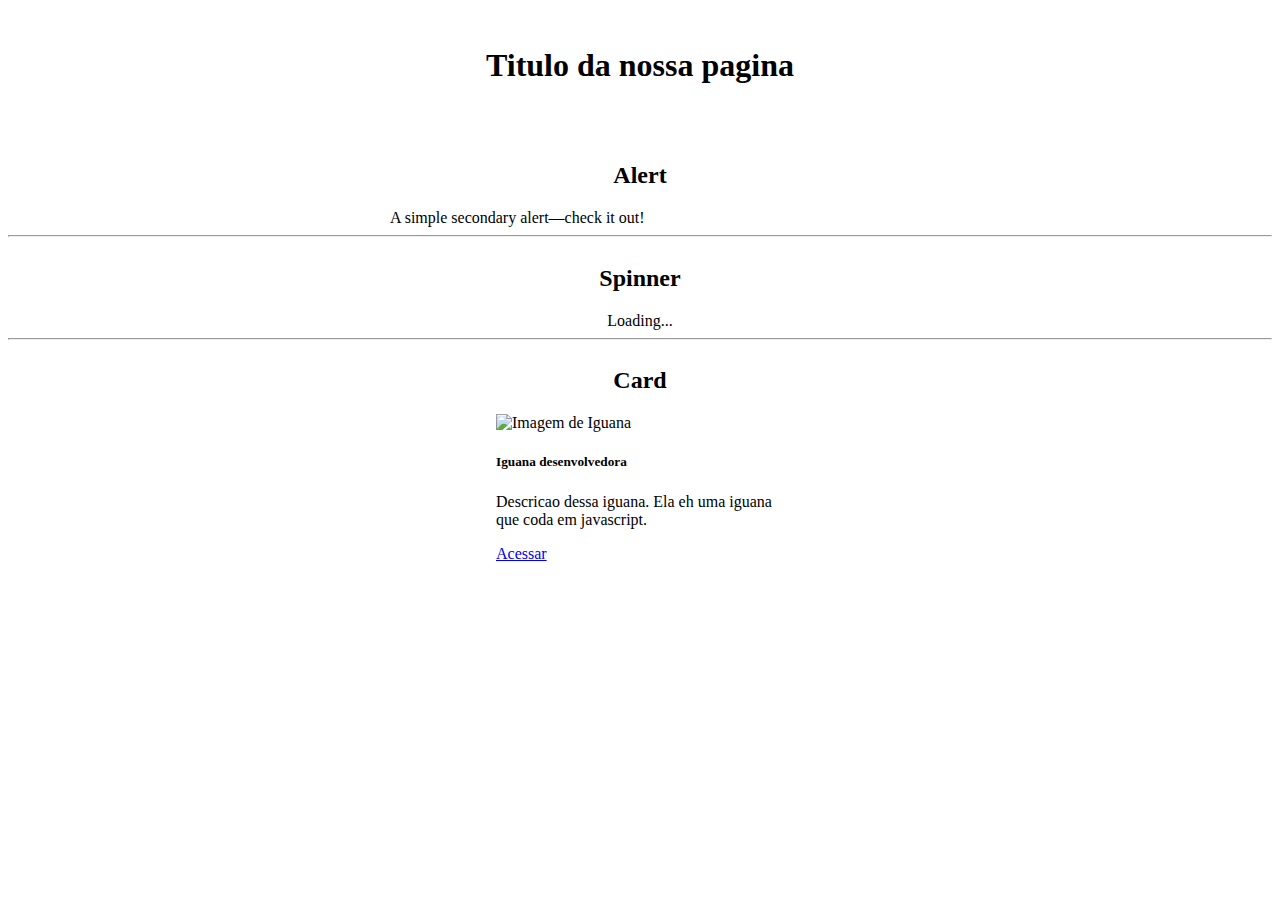
==== Bootstrap/index.html @ 87da3ae1 "bootstrap" ====
<!DOCTYPE html>
<html lang="en">
<head>
    <meta charset="UTF-8">
    <meta name="viewport" content="width=device-width, initial-scale=1.0">
    <title>Treinos de Bootstrap
    </title>
    <link href="https://cdn.jsdelivr.net/npm/bootstrap@5.0.2/dist/css/bootstrap.min.css" rel="stylesheet" integrity="sha384-EVSTQN3/azprG1Anm3QDgpJLIm9Nao0Yz1ztcQTwFspd3yD65VohhpuuCOmLASjC" crossorigin="anonymous">
    <script src="https://cdn.jsdelivr.net/npm/bootstrap@5.0.2/dist/js/bootstrap.bundle.min.js" integrity="sha384-MrcW6ZMFYlzcLA8Nl+NtUVF0sA7MsXsP1UyJoMp4YLEuNSfAP+JcXn/tWtIaxVXM" crossorigin="anonymous"></script>
    <style>
        .c1{
            display: flex;
            align-items: center;
            justify-content: center;
            flex-direction: column;
            width: 100%;
        }
        .classCustom{
            width: 500px !important;
        }
    </style>
</head>
<body>
    <br>
    <div class="c1">
        <h1>Titulo da nossa pagina</h1>
    </div>
    <br><br>
    <div class="c1">
        <h2>Alert</h2>
        <div class="alert alert-secondary classCustom" role="alert">
            A simple secondary alert—check it out!
        </div>
    </div>
    <hr>
    <div class="c1">
        <h2>Spinner</h2>
        <div class="spinner-border text-dark" role="status">
            <span class="visually-hidden">Loading...</span>
        </div>
    </div>
    <hr>
   <div class="c1">
        <h2>Card</h2>
        <div class="card" style="width: 18rem;">
            <img src="https://static.vecteezy.com/ti/fotos-gratis/t2/17323707-close-up-de-um-reptil-em-um-galho-de-arvore-contra-um-impressionante-papel-de-parede-de-fundo-natural-hd-foto.jpg" class="card-img-top" alt="Imagem de Iguana">
            <div class="card-body">
              <h5 class="card-title">Iguana desenvolvedora</h5>
              <p class="card-text">Descricao dessa iguana. Ela eh uma iguana que coda em javascript.</p>
              <a href="https://iguanas.com.br/" target="_blank" class="btn btn-primary">Acessar</a>
            </div>
          </div>
   </div>
</body>
</html>
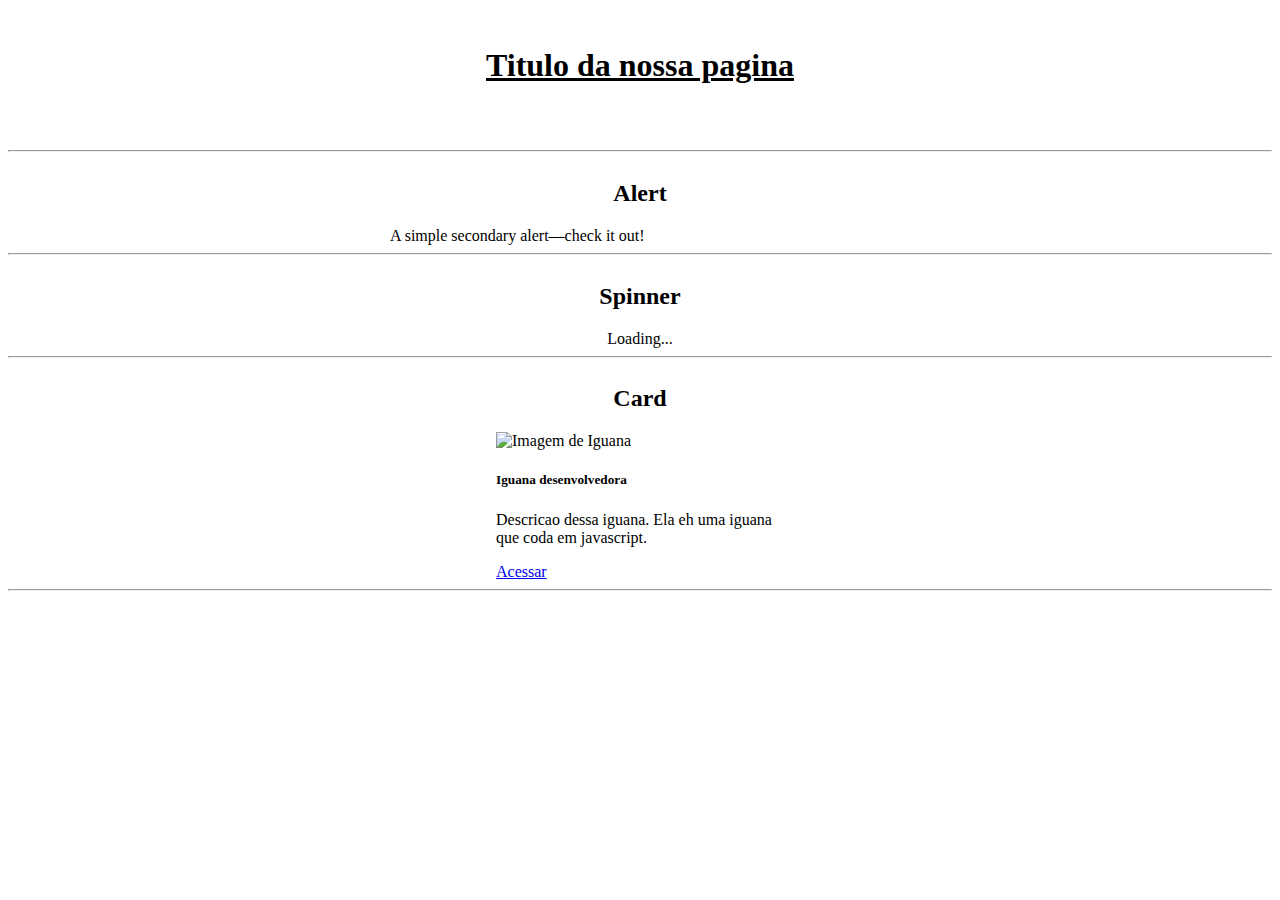
==== commit fd7d483a: "ajustes" ====
--- a/Bootstrap/index.html
+++ b/Bootstrap/index.html
@@ -18,6 +18,9 @@
         .classCustom{
             width: 500px !important;
         }
+        h1{
+            text-decoration: underline;
+        }
     </style>
 </head>
 <body>
@@ -26,6 +29,7 @@
         <h1>Titulo da nossa pagina</h1>
     </div>
     <br><br>
+    <hr>
     <div class="c1">
         <h2>Alert</h2>
         <div class="alert alert-secondary classCustom" role="alert">
@@ -51,5 +55,6 @@
             </div>
           </div>
    </div>
+   <hr>
 </body>
 </html>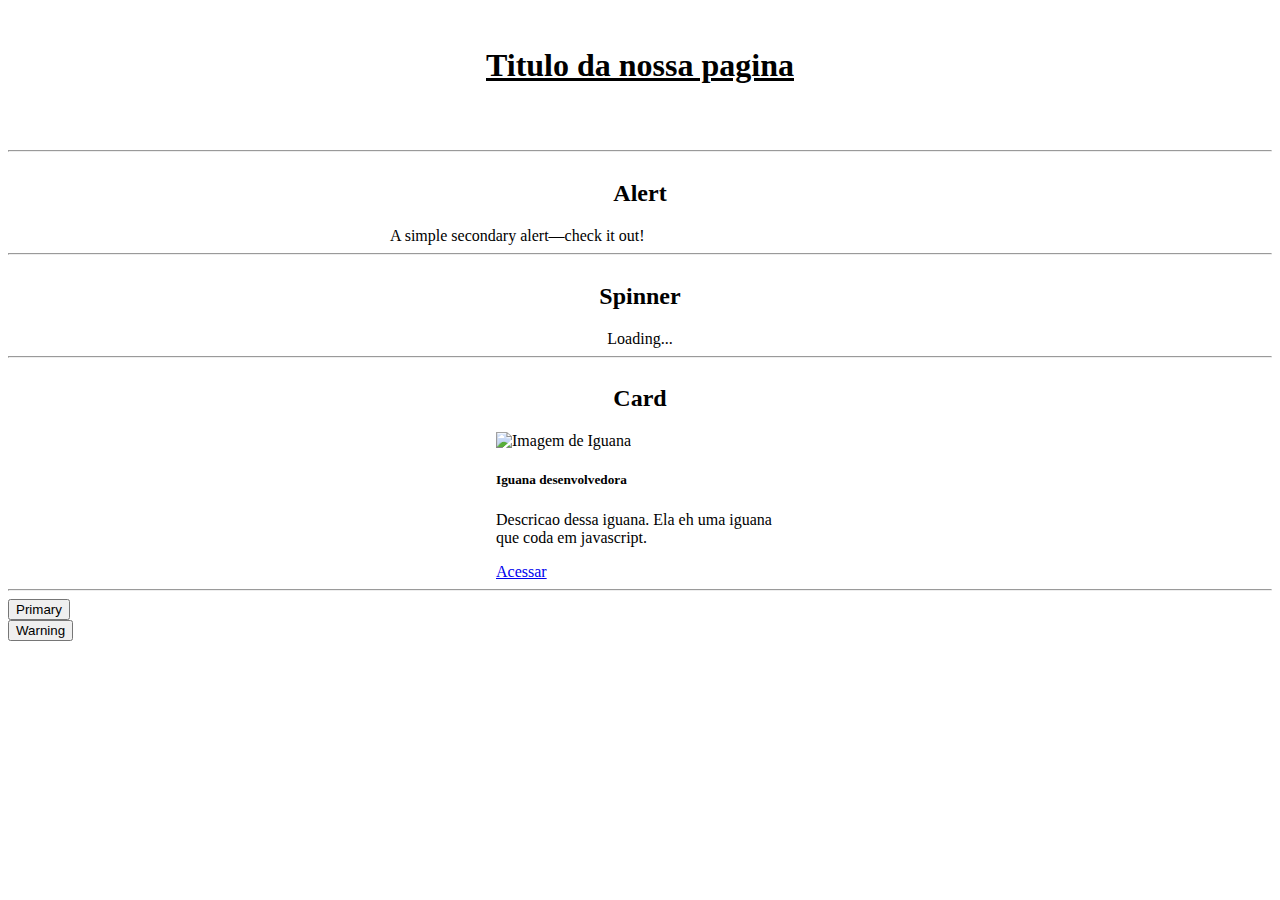
==== commit 86d24b63: "last" ====
--- a/Bootstrap/index.html
+++ b/Bootstrap/index.html
@@ -28,6 +28,8 @@
     <div class="c1">
         <h1>Titulo da nossa pagina</h1>
     </div>
+
+
     <br><br>
     <hr>
     <div class="c1">
@@ -36,6 +38,8 @@
             A simple secondary alert—check it out!
         </div>
     </div>
+
+
     <hr>
     <div class="c1">
         <h2>Spinner</h2>
@@ -43,6 +47,8 @@
             <span class="visually-hidden">Loading...</span>
         </div>
     </div>
+
+
     <hr>
    <div class="c1">
         <h2>Card</h2>
@@ -56,5 +62,11 @@
           </div>
    </div>
    <hr>
+
+ 
+        <button type="button" class="btn btn-primary">Primary</button>
+        <br>
+        <button type="button" class="btn btn-warning">Warning</button>
+ 
 </body>
 </html>